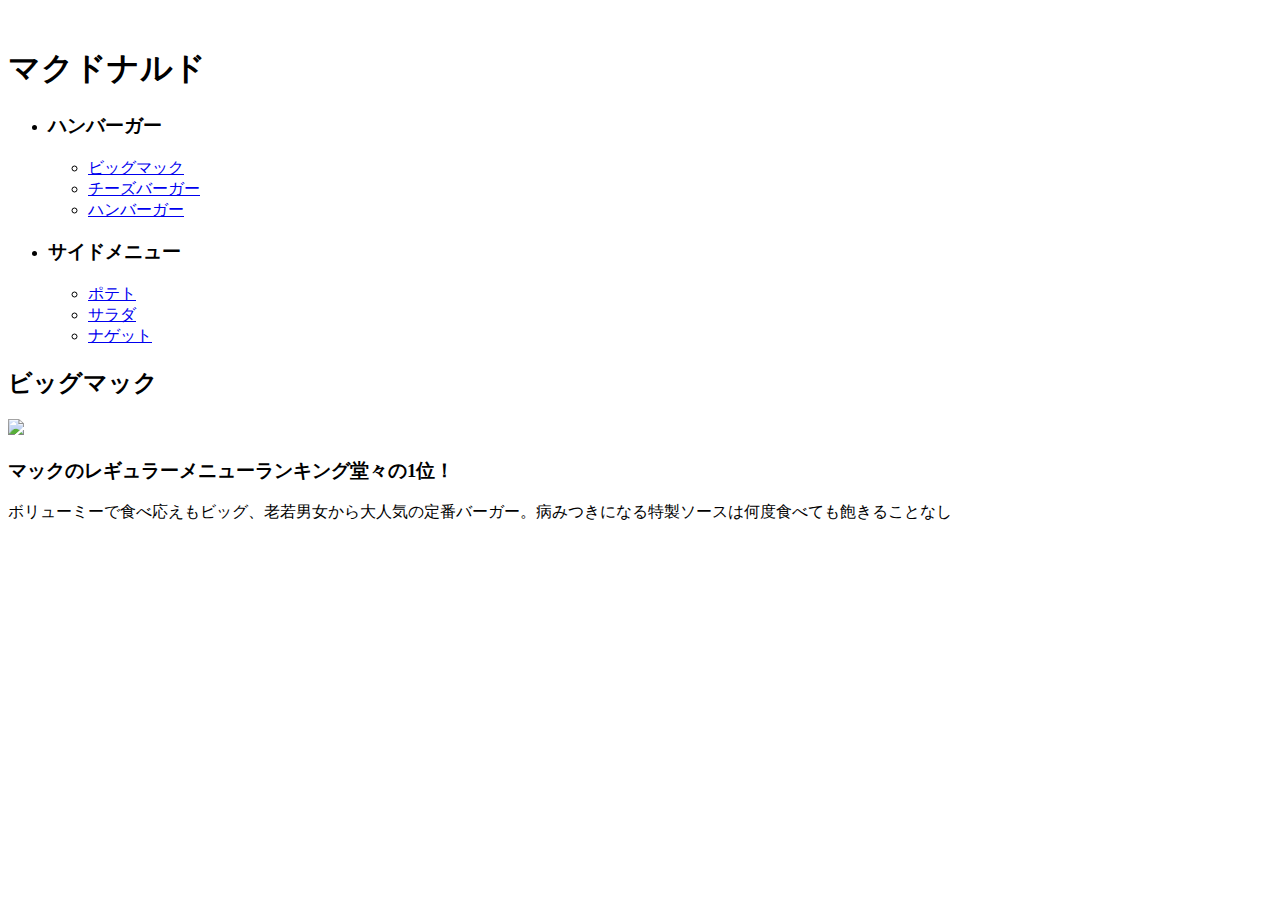
==== favorites/main/big.html @ 52c8bc3e "画像" ====
<!DOCTYPE html>
<html lang="ja">

<head>
    <meta charset="UTF-8">
    <meta name="viewport" content="width=device-width, initial-scale=1.0">
    <link rel="stylesheet" href="css/menu.css">
    <title>マクドナルド</title>
</head>

<body>
    <header>
        <a href="/"><img src="assets/mcd-logo.svg" width="60" alt=""></a>
        <h1>マクドナルド</h1>
    </header>
    <div class="container">
        <div class="sidebar">
            <ul>
                <li>
                    <h3>ハンバーガー</h3>
                    <ul>
                        <li><a href="#">ビッグマック</a></li>
                        <li><a href="#">チーズバーガー</a></li>
                        <li><a href="#">ハンバーガー</a></li>
                    </ul>
                </li>
                <li>
                    <h3>サイドメニュー</h3>
                    <ul>
                        <li><a href="#">ポテト</a></li>
                        <li><a href="#">サラダ</a></li>
                        <li><a href="#">ナゲット</a></li>
                    </ul>
                </li>
            </ul>
        </div>
        <div class="main">
            <h2>ビッグマック</h2>
            <a href="/"><img src="https://www.google.com/url?sa=i&url=https%3A%2F%2Fwww.mcdonalds.co.jp%2Fproducts%2F1210%2F&psig=AOvVaw2w4ZgSjxp-WXKlcF4hXhRQ&ust=1719580076359000&source=images&cd=vfe&opi=89978449&ved=2ahUKEwiutJeO7fuGAxWkklYBHSXQC9wQjRx6BAgAEBg"></a>
            <h3>マックのレギュラーメニューランキング堂々の1位！</h3>
            <p>ボリューミーで食べ応えもビッグ、老若男女から大人気の定番バーガー。病みつきになる特製ソースは何度食べても飽きることなし</p>
        </div>
    </div>
</body>

</html>
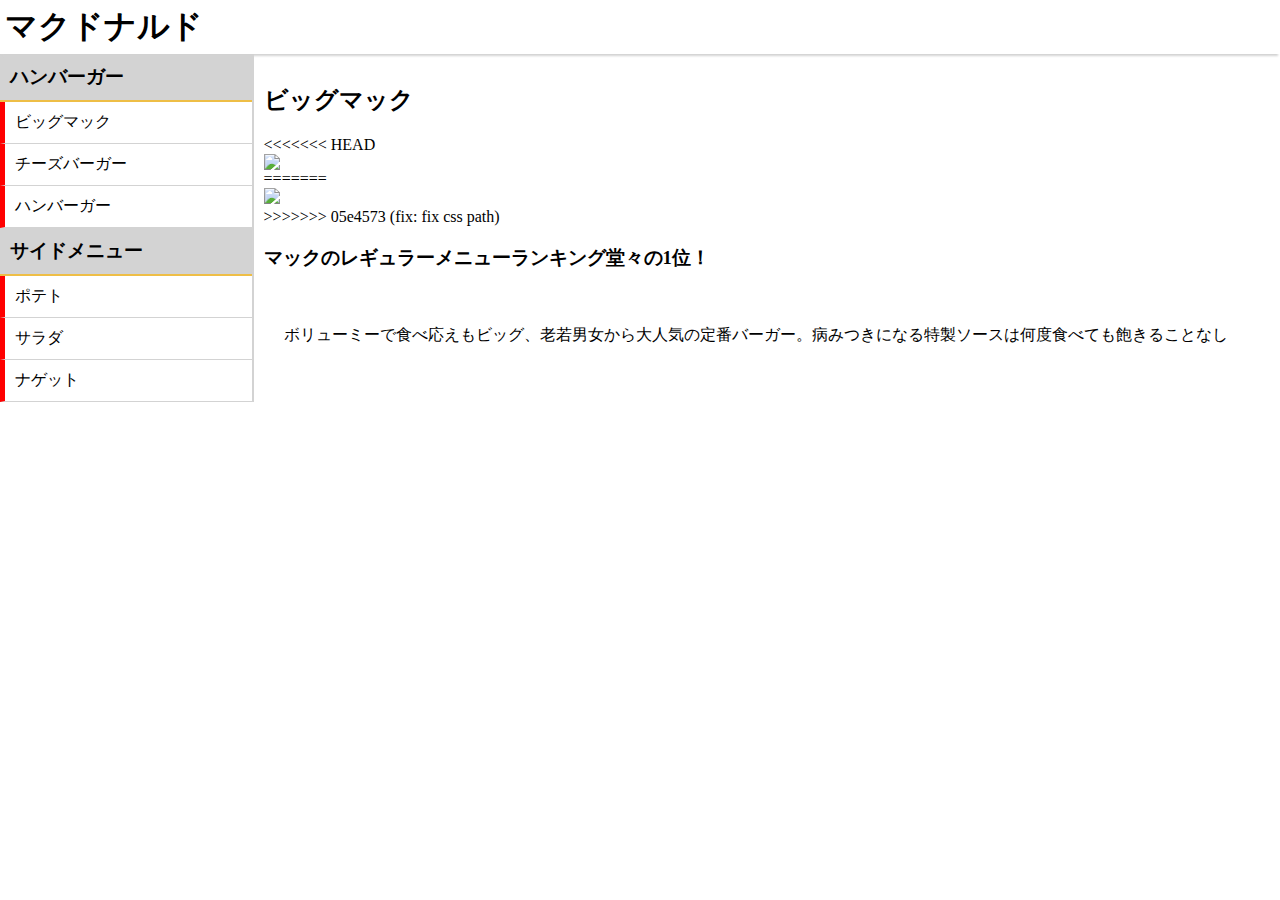
==== commit 3c8dfb3e: "fix: fix css path" ====
--- a/favorites/main/big.html
+++ b/favorites/main/big.html
@@ -4,7 +4,7 @@
 <head>
     <meta charset="UTF-8">
     <meta name="viewport" content="width=device-width, initial-scale=1.0">
-    <link rel="stylesheet" href="css/menu.css">
+    <link rel="stylesheet" href="/css/menu.css">
     <title>マクドナルド</title>
 </head>
 
@@ -36,7 +36,12 @@
         </div>
         <div class="main">
             <h2>ビッグマック</h2>
-            <a href="/"><img src="https://www.google.com/url?sa=i&url=https%3A%2F%2Fwww.mcdonalds.co.jp%2Fproducts%2F1210%2F&psig=AOvVaw2w4ZgSjxp-WXKlcF4hXhRQ&ust=1719580076359000&source=images&cd=vfe&opi=89978449&ved=2ahUKEwiutJeO7fuGAxWkklYBHSXQC9wQjRx6BAgAEBg"></a>
+<<<<<<< HEAD
+            <img src="./../../assets/bigmc.jpg">
+=======
+            <a href="/"><img
+                    src="https://www.google.com/url?sa=i&url=https%3A%2F%2Fwww.mcdonalds.co.jp%2Fproducts%2F1210%2F&psig=AOvVaw2w4ZgSjxp-WXKlcF4hXhRQ&ust=1719580076359000&source=images&cd=vfe&opi=89978449&ved=2ahUKEwiutJeO7fuGAxWkklYBHSXQC9wQjRx6BAgAEBg"></a>
+>>>>>>> 05e4573 (fix: fix css path)
             <h3>マックのレギュラーメニューランキング堂々の1位！</h3>
             <p>ボリューミーで食べ応えもビッグ、老若男女から大人気の定番バーガー。病みつきになる特製ソースは何度食べても飽きることなし</p>
         </div>
--- a/css/menu.css
+++ b/css/menu.css
@@ -0,0 +1,66 @@
+body {
+    margin: 0;
+    padding: 0;
+}
+
+header {
+    padding: 5px;
+    box-shadow: 0 4px 2px -2px lightgray;
+    position: sticky;
+    top: 0;
+    align-items: center;
+    display: flex;
+}
+
+.container {
+    width: 100%;
+    margin: 0 auto;
+    display: flex;
+}
+
+.sidebar {
+    width: 25%;
+    border-right: 2px solid lightgray;
+}
+
+.sidebar ul {
+    list-style-type: none;
+    border-right: none;
+    border-left: none;
+    padding: 0;
+    margin: 0;
+}
+
+.sidebar h3 {
+    margin: 0;
+    padding: 10px;
+    background-color: lightgray;
+    border-bottom: 2px solid #eebe46;
+}
+
+.sidebar a {
+    display: block;
+    padding: 10px;
+    text-decoration: none;
+    border-left: 5px solid red;
+    border-bottom: 1px solid lightgray;
+    color: black;
+}
+
+.main {
+    display: flex;
+    flex-direction: column;
+    width: 100%;
+    flex-grow: 1;
+    padding: 10px;
+    background-color: white;
+}
+
+.main p {
+    padding: 20px;
+}
+
+
+h1 {
+    margin: 0;
+}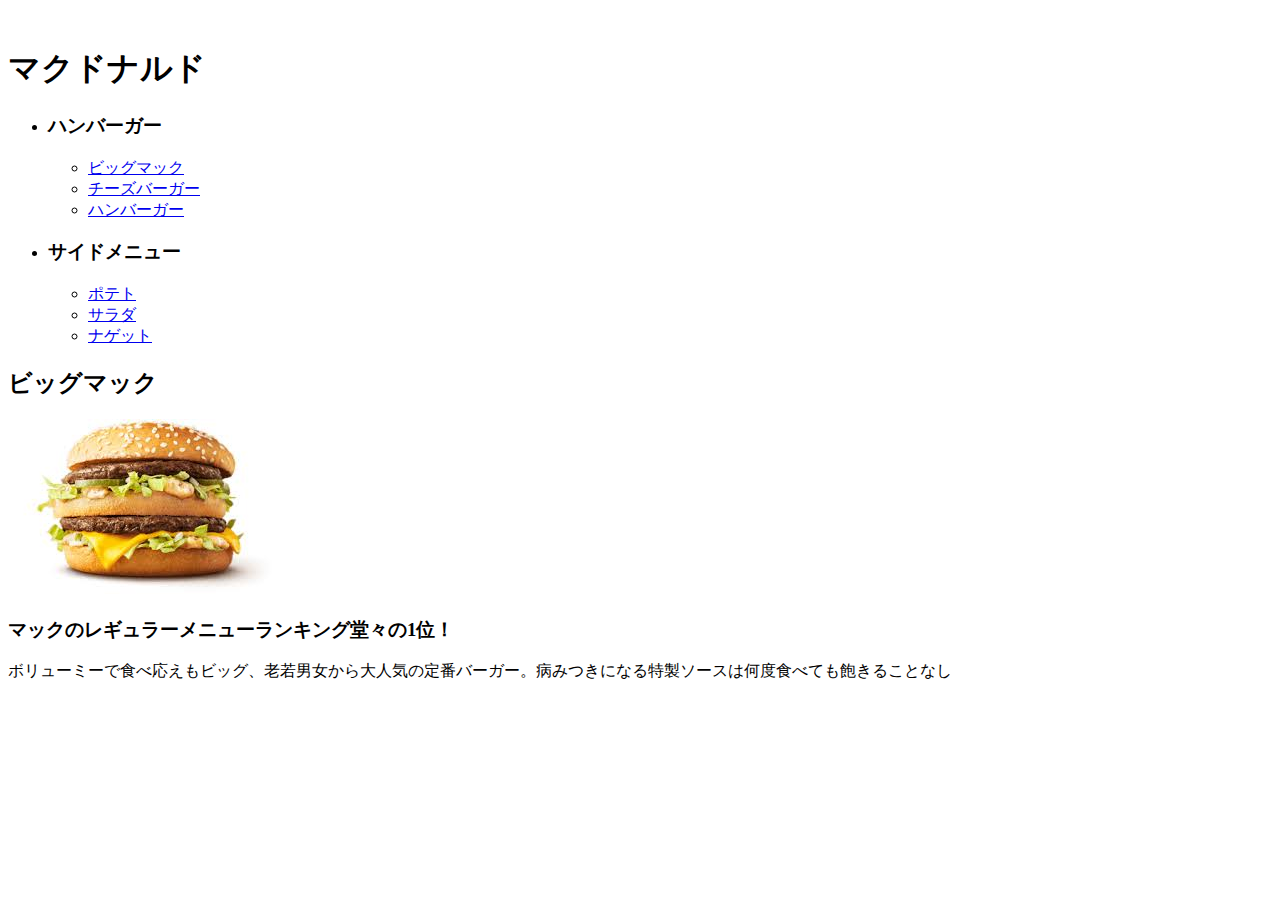
==== commit 90a28d17: "画像" ====
--- a/favorites/main/big.html
+++ b/favorites/main/big.html
@@ -4,7 +4,7 @@
 <head>
     <meta charset="UTF-8">
     <meta name="viewport" content="width=device-width, initial-scale=1.0">
-    <link rel="stylesheet" href="/css/menu.css">
+    <link rel="stylesheet" href="css/menu.css">
     <title>マクドナルド</title>
 </head>
 
@@ -36,12 +36,7 @@
         </div>
         <div class="main">
             <h2>ビッグマック</h2>
-<<<<<<< HEAD
             <img src="./../../assets/bigmc.jpg">
-=======
-            <a href="/"><img
-                    src="https://www.google.com/url?sa=i&url=https%3A%2F%2Fwww.mcdonalds.co.jp%2Fproducts%2F1210%2F&psig=AOvVaw2w4ZgSjxp-WXKlcF4hXhRQ&ust=1719580076359000&source=images&cd=vfe&opi=89978449&ved=2ahUKEwiutJeO7fuGAxWkklYBHSXQC9wQjRx6BAgAEBg"></a>
->>>>>>> 05e4573 (fix: fix css path)
             <h3>マックのレギュラーメニューランキング堂々の1位！</h3>
             <p>ボリューミーで食べ応えもビッグ、老若男女から大人気の定番バーガー。病みつきになる特製ソースは何度食べても飽きることなし</p>
         </div>
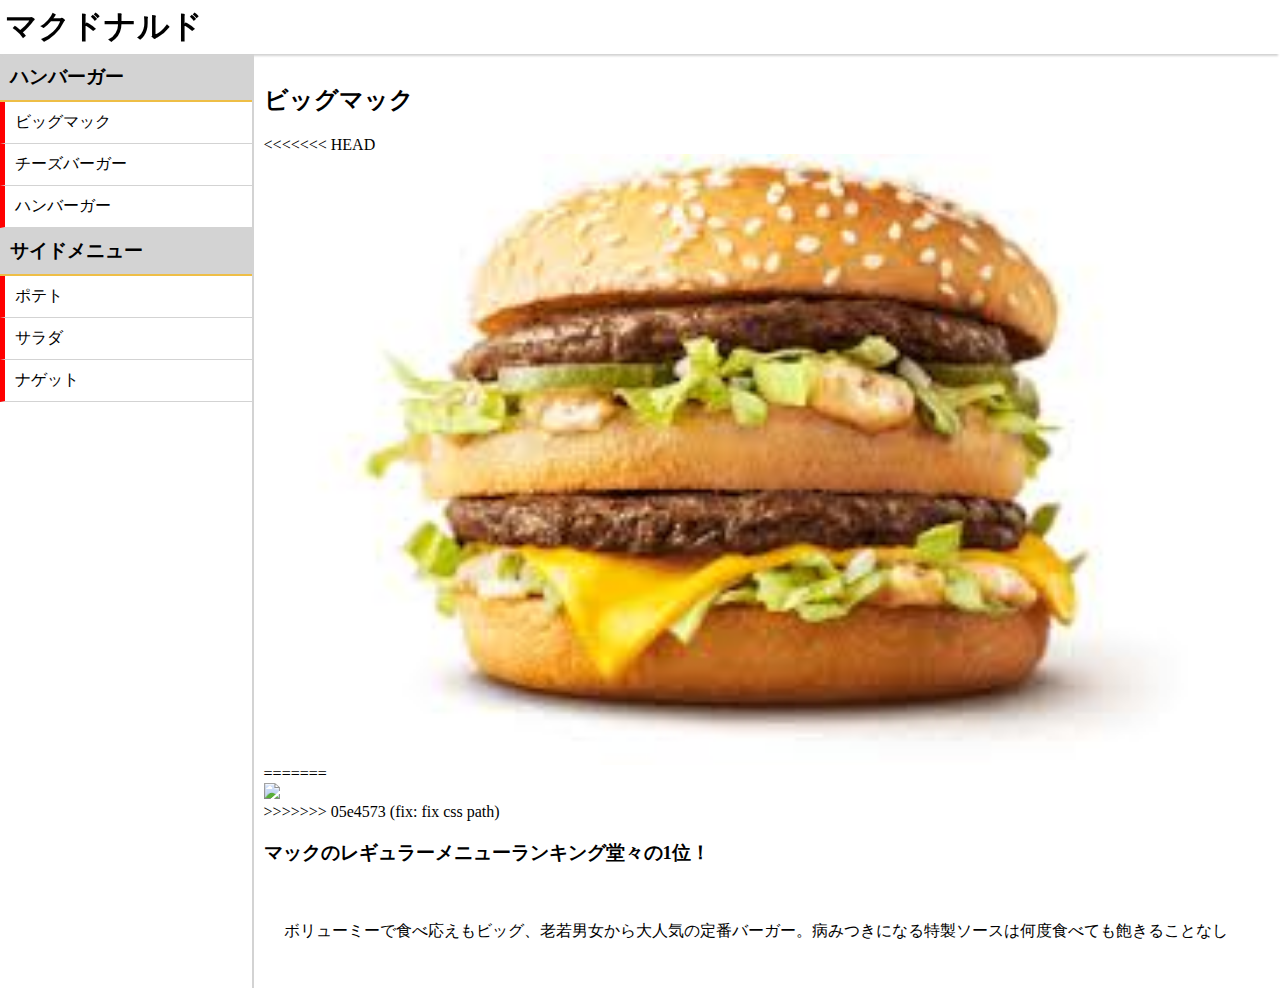
==== commit 88c37f95: "Merge branch 'main' of https://github.com/caru-ini/class-7-team-2-team-project" ====
--- a/favorites/main/big.html
+++ b/favorites/main/big.html
@@ -4,7 +4,7 @@
 <head>
     <meta charset="UTF-8">
     <meta name="viewport" content="width=device-width, initial-scale=1.0">
-    <link rel="stylesheet" href="css/menu.css">
+    <link rel="stylesheet" href="/css/menu.css">
     <title>マクドナルド</title>
 </head>
 
@@ -36,7 +36,12 @@
         </div>
         <div class="main">
             <h2>ビッグマック</h2>
+<<<<<<< HEAD
             <img src="./../../assets/bigmc.jpg">
+=======
+            <a href="/"><img
+                    src="https://www.google.com/url?sa=i&url=https%3A%2F%2Fwww.mcdonalds.co.jp%2Fproducts%2F1210%2F&psig=AOvVaw2w4ZgSjxp-WXKlcF4hXhRQ&ust=1719580076359000&source=images&cd=vfe&opi=89978449&ved=2ahUKEwiutJeO7fuGAxWkklYBHSXQC9wQjRx6BAgAEBg"></a>
+>>>>>>> 05e4573 (fix: fix css path)
             <h3>マックのレギュラーメニューランキング堂々の1位！</h3>
             <p>ボリューミーで食べ応えもビッグ、老若男女から大人気の定番バーガー。病みつきになる特製ソースは何度食べても飽きることなし</p>
         </div>
--- a/css/menu.css
+++ b/css/menu.css
@@ -0,0 +1,66 @@
+body {
+    margin: 0;
+    padding: 0;
+}
+
+header {
+    padding: 5px;
+    box-shadow: 0 4px 2px -2px lightgray;
+    position: sticky;
+    top: 0;
+    align-items: center;
+    display: flex;
+}
+
+.container {
+    width: 100%;
+    margin: 0 auto;
+    display: flex;
+}
+
+.sidebar {
+    width: 25%;
+    border-right: 2px solid lightgray;
+}
+
+.sidebar ul {
+    list-style-type: none;
+    border-right: none;
+    border-left: none;
+    padding: 0;
+    margin: 0;
+}
+
+.sidebar h3 {
+    margin: 0;
+    padding: 10px;
+    background-color: lightgray;
+    border-bottom: 2px solid #eebe46;
+}
+
+.sidebar a {
+    display: block;
+    padding: 10px;
+    text-decoration: none;
+    border-left: 5px solid red;
+    border-bottom: 1px solid lightgray;
+    color: black;
+}
+
+.main {
+    display: flex;
+    flex-direction: column;
+    width: 100%;
+    flex-grow: 1;
+    padding: 10px;
+    background-color: white;
+}
+
+.main p {
+    padding: 20px;
+}
+
+
+h1 {
+    margin: 0;
+}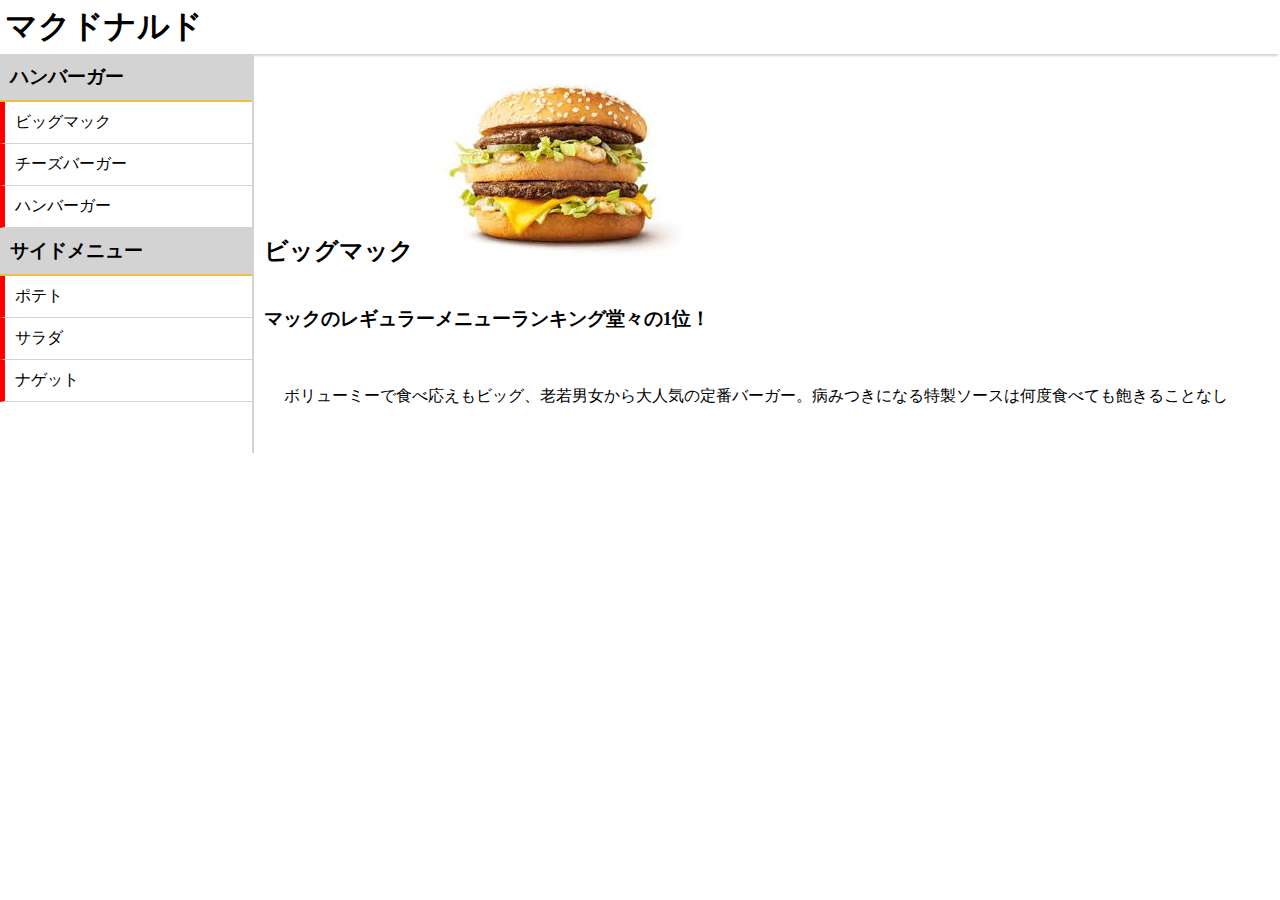
==== commit a7b1fa99: "びっぐ" ====
--- a/favorites/main/big.html
+++ b/favorites/main/big.html
@@ -35,13 +35,8 @@
             </ul>
         </div>
         <div class="main">
-            <h2>ビッグマック</h2>
-<<<<<<< HEAD
+            <h2>ビッグマック</h>
             <img src="./../../assets/bigmc.jpg">
-=======
-            <a href="/"><img
-                    src="https://www.google.com/url?sa=i&url=https%3A%2F%2Fwww.mcdonalds.co.jp%2Fproducts%2F1210%2F&psig=AOvVaw2w4ZgSjxp-WXKlcF4hXhRQ&ust=1719580076359000&source=images&cd=vfe&opi=89978449&ved=2ahUKEwiutJeO7fuGAxWkklYBHSXQC9wQjRx6BAgAEBg"></a>
->>>>>>> 05e4573 (fix: fix css path)
             <h3>マックのレギュラーメニューランキング堂々の1位！</h3>
             <p>ボリューミーで食べ応えもビッグ、老若男女から大人気の定番バーガー。病みつきになる特製ソースは何度食べても飽きることなし</p>
         </div>
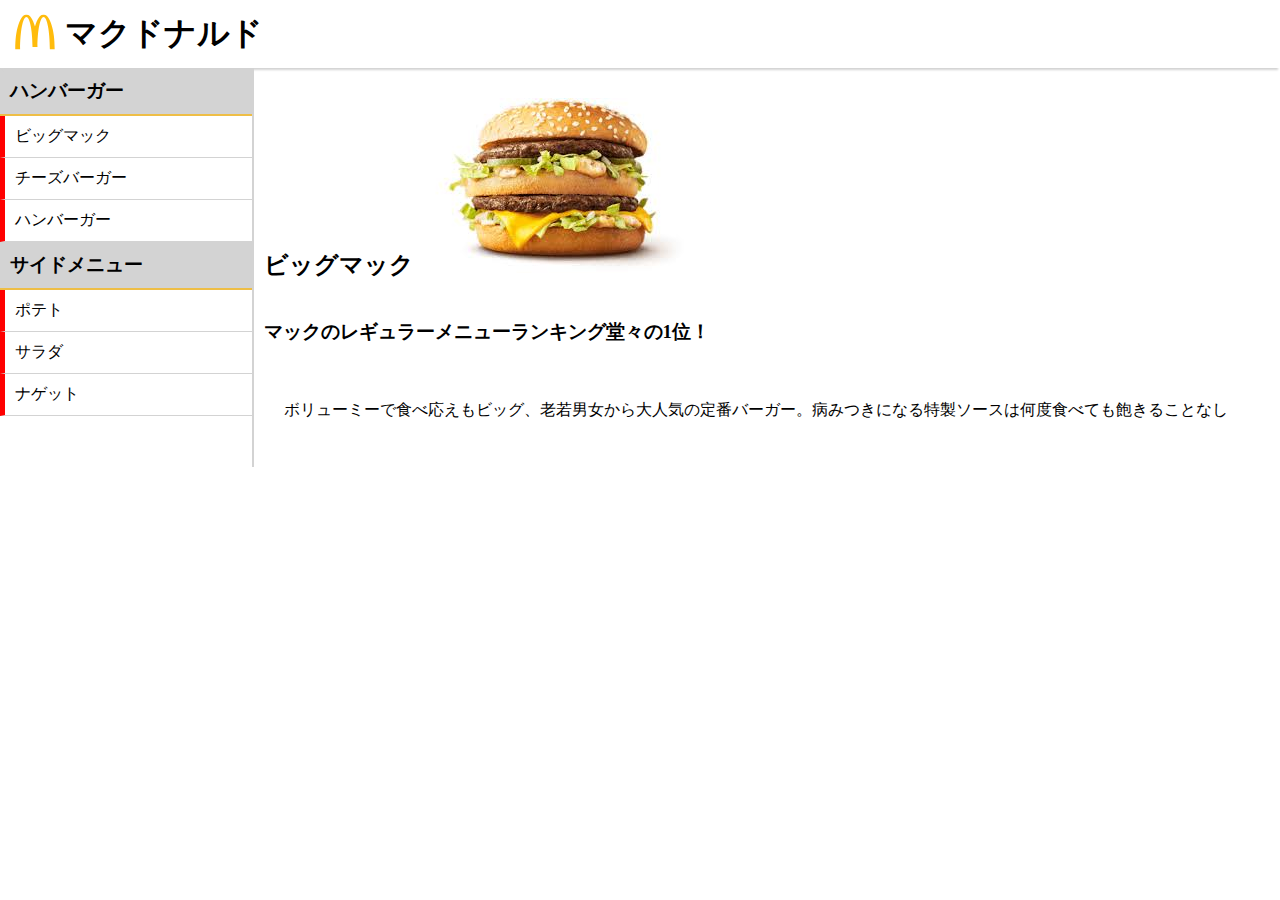
==== commit 6baf967d: "fix: fix img and css link" ====
--- a/favorites/main/big.html
+++ b/favorites/main/big.html
@@ -4,13 +4,13 @@
 <head>
     <meta charset="UTF-8">
     <meta name="viewport" content="width=device-width, initial-scale=1.0">
-    <link rel="stylesheet" href="/css/menu.css">
+    <link rel="stylesheet" href="./../../css/menu.css">
     <title>マクドナルド</title>
 </head>
 
 <body>
     <header>
-        <a href="/"><img src="assets/mcd-logo.svg" width="60" alt=""></a>
+        <a href="/"><img src="./../../assets/mcd-logo.svg" width="60" alt=""></a>
         <h1>マクドナルド</h1>
     </header>
     <div class="container">
@@ -36,9 +36,9 @@
         </div>
         <div class="main">
             <h2>ビッグマック</h>
-            <img src="./../../assets/bigmc.jpg">
-            <h3>マックのレギュラーメニューランキング堂々の1位！</h3>
-            <p>ボリューミーで食べ応えもビッグ、老若男女から大人気の定番バーガー。病みつきになる特製ソースは何度食べても飽きることなし</p>
+                <img src="./../../assets/bigmc.jpg">
+                <h3>マックのレギュラーメニューランキング堂々の1位！</h3>
+                <p>ボリューミーで食べ応えもビッグ、老若男女から大人気の定番バーガー。病みつきになる特製ソースは何度食べても飽きることなし</p>
         </div>
     </div>
 </body>
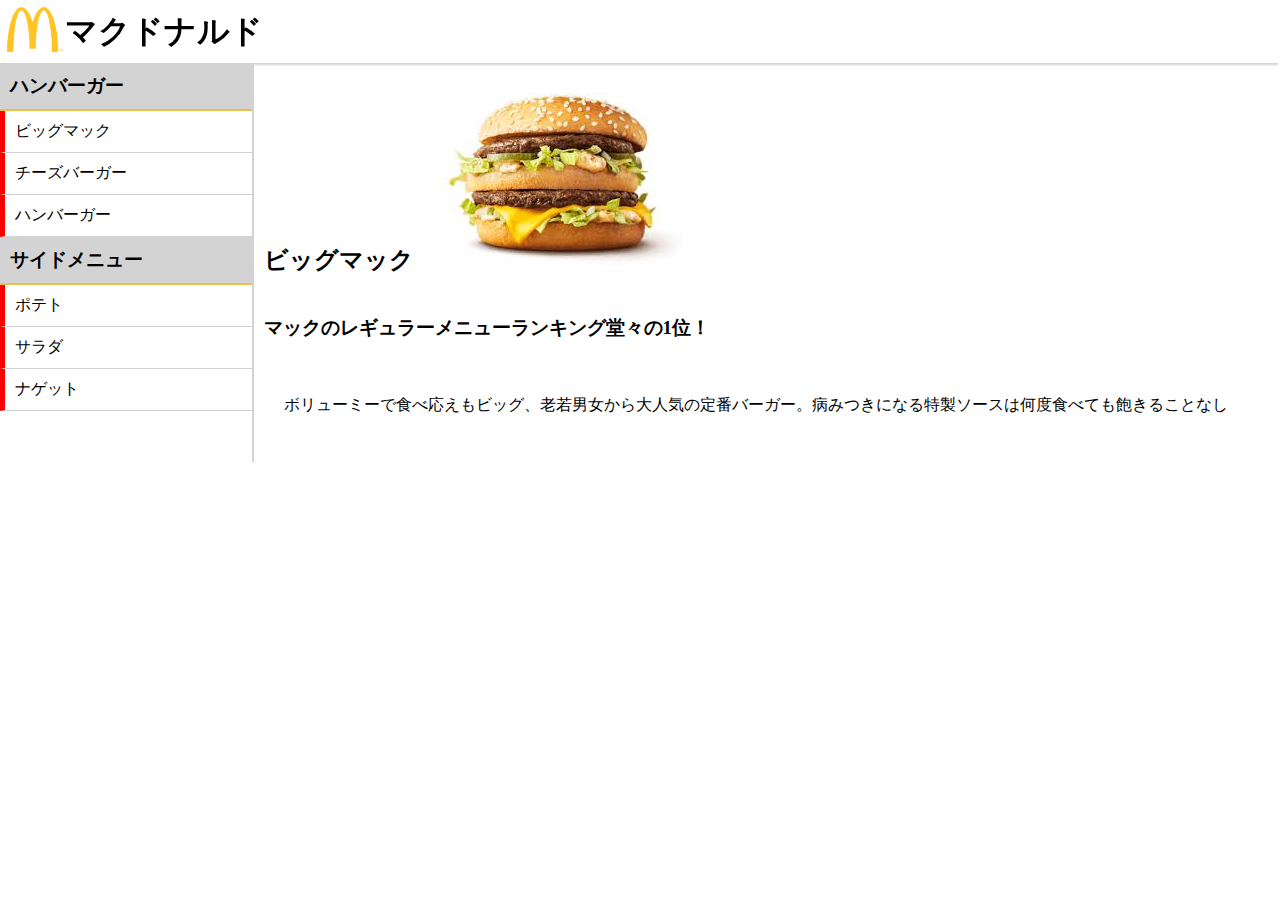
==== commit c391e586: "feat: replace logo image" ====
--- a/favorites/main/big.html
+++ b/favorites/main/big.html
@@ -10,7 +10,7 @@
 
 <body>
     <header>
-        <a href="/"><img src="./../../assets/mcd-logo.svg" width="60" alt=""></a>
+        <a href="/"><img src="./../../assets/mcd-logo.png" width="60" alt=""></a>
         <h1>マクドナルド</h1>
     </header>
     <div class="container">
--- a/css/menu.css
+++ b/css/menu.css
@@ -10,6 +10,7 @@
     top: 0;
     align-items: center;
     display: flex;
+    backdrop-filter: blur(10px);
 }
 
 .container {
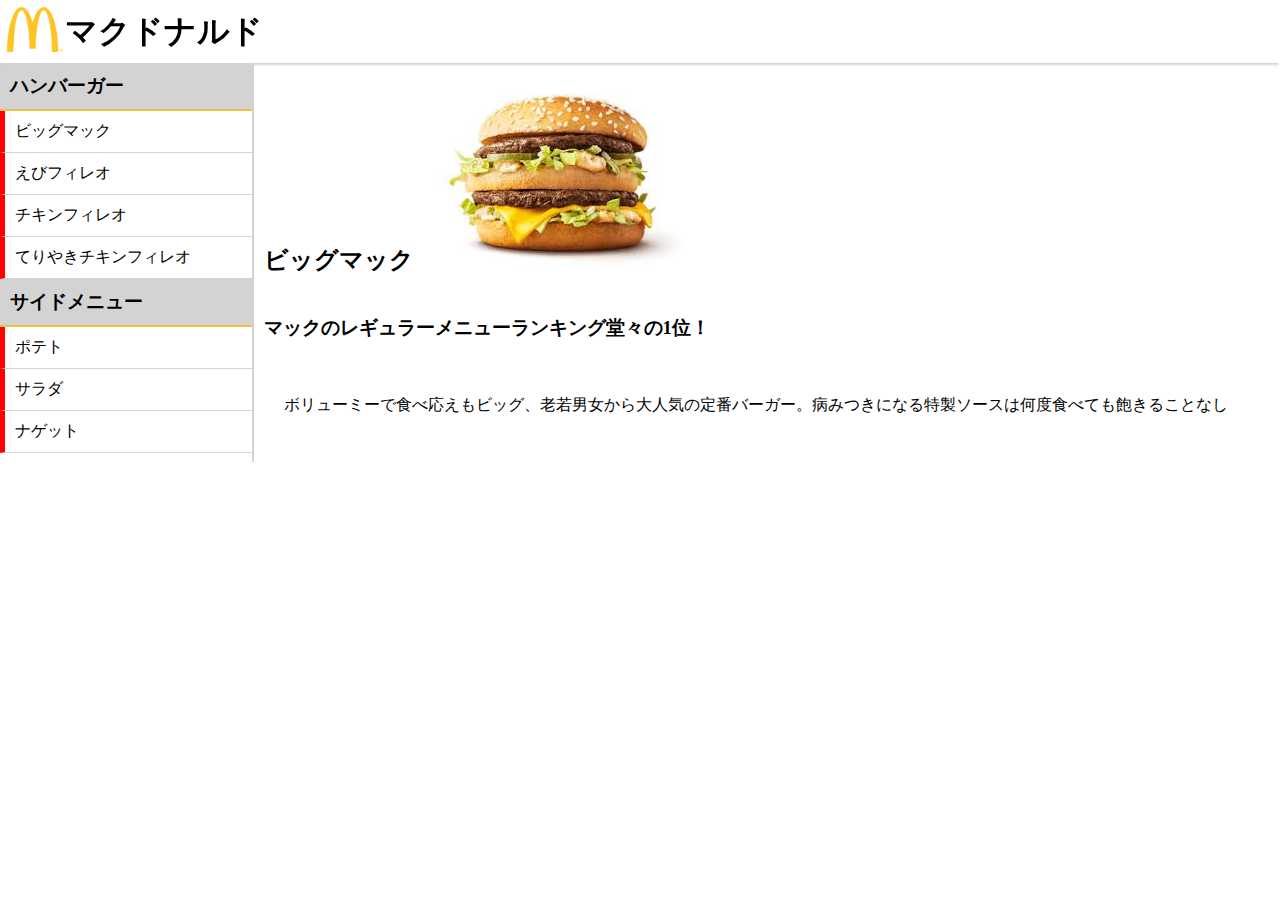
==== commit 77c0b6bb: "メニューのところ変えた" ====
--- a/favorites/main/big.html
+++ b/favorites/main/big.html
@@ -20,8 +20,9 @@
                     <h3>ハンバーガー</h3>
                     <ul>
                         <li><a href="#">ビッグマック</a></li>
-                        <li><a href="#">チーズバーガー</a></li>
-                        <li><a href="#">ハンバーガー</a></li>
+                        <li><a href="#">えびフィレオ</a></li>
+                        <li><a href="#">チキンフィレオ</a></li>
+                        <li><a href="#">てりやきチキンフィレオ</a></li>
                     </ul>
                 </li>
                 <li>
